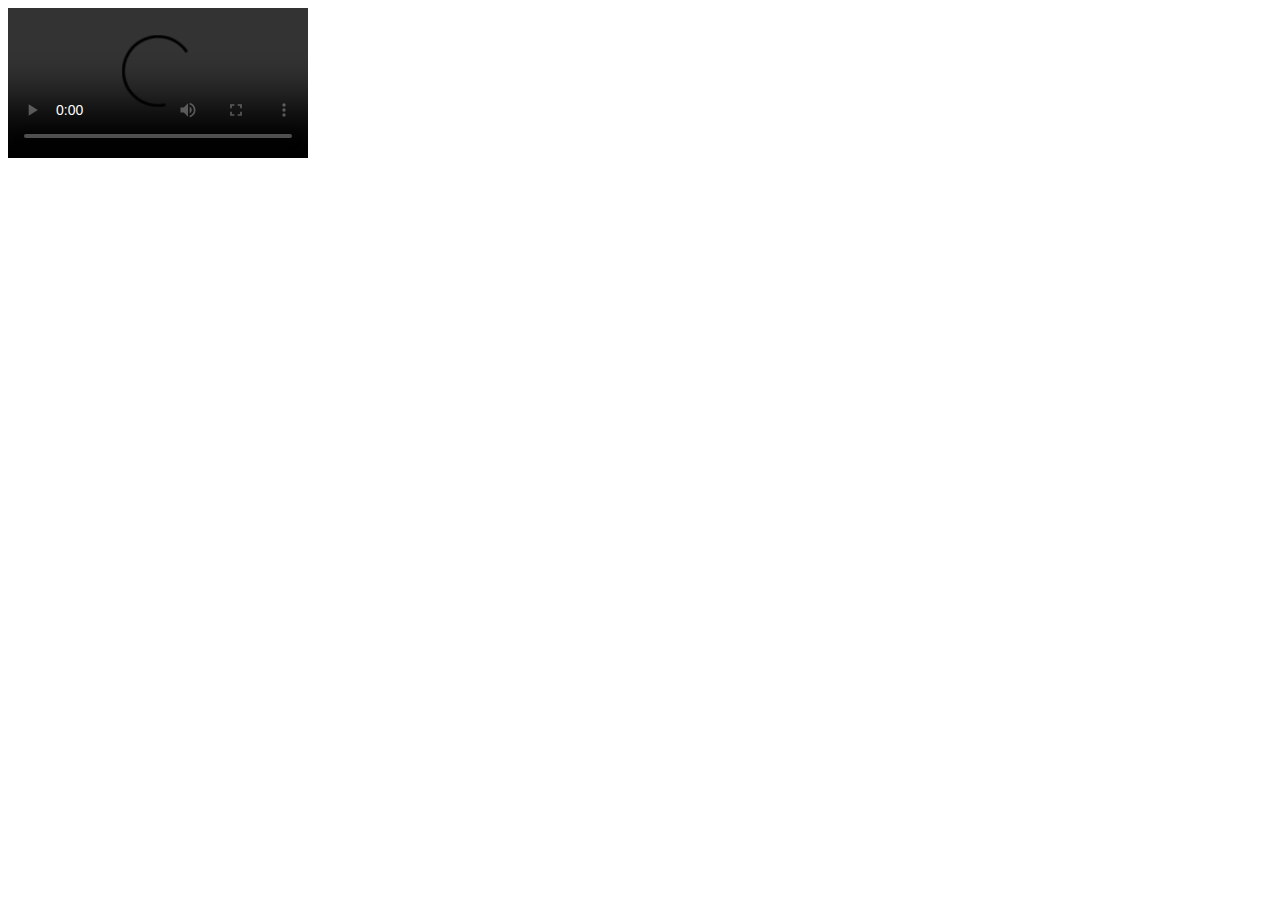
==== repo-curso-definitivo-html-y-css-master/HTML/claseVideo/index.html @ 25265538 "Se agrega repositorio de platzi" ====
<!DOCTYPE html>
<html lang="en">
  <head>
    <meta charset="UTF-8" />
    <meta name="viewport" content="width=device-width, initial-scale=1.0" />
    <title>Document</title>
  </head>
  <body>
    <main>
      <section>
        <video controls preload="auto">
          <source src="./Episodio4.m4v#t=10,60" />
          <source src="./Episodio4.mp4#t=10,60" />
        </video>
      </section>
    </main>
  </body>
</html>
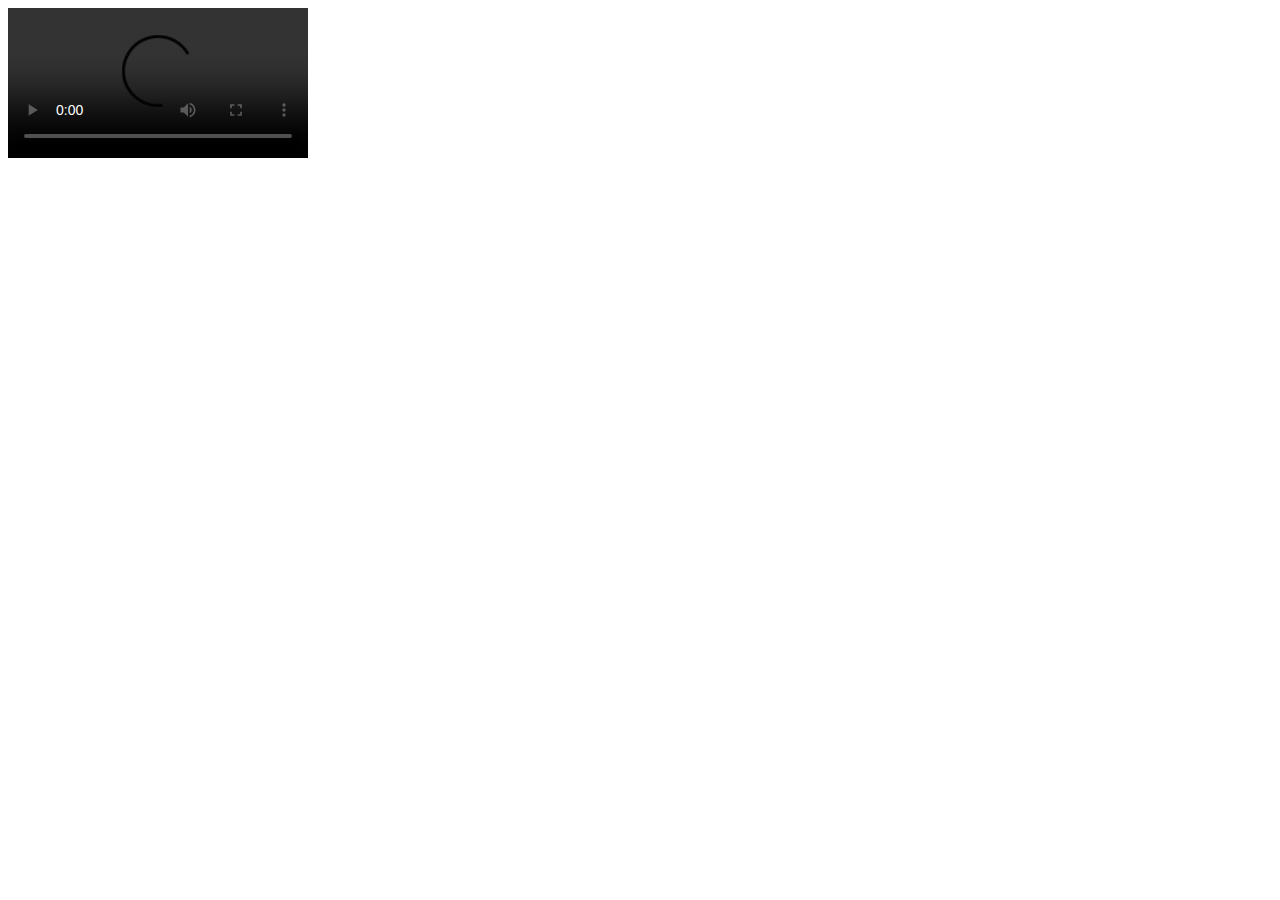
==== commit 2e4e9f43: "se termina la sección de html" ====
--- a/repo-curso-definitivo-html-y-css-master/HTML/claseVideo/index.html
+++ b/repo-curso-definitivo-html-y-css-master/HTML/claseVideo/index.html
@@ -10,7 +10,7 @@
       <section>
         <video controls preload="auto">
           <source src="./Episodio4.m4v#t=10,60" />
-          <source src="./Episodio4.mp4#t=10,60" />
+          <source src="./Episodio4.mp4#t=1,6" />
         </video>
       </section>
     </main>
